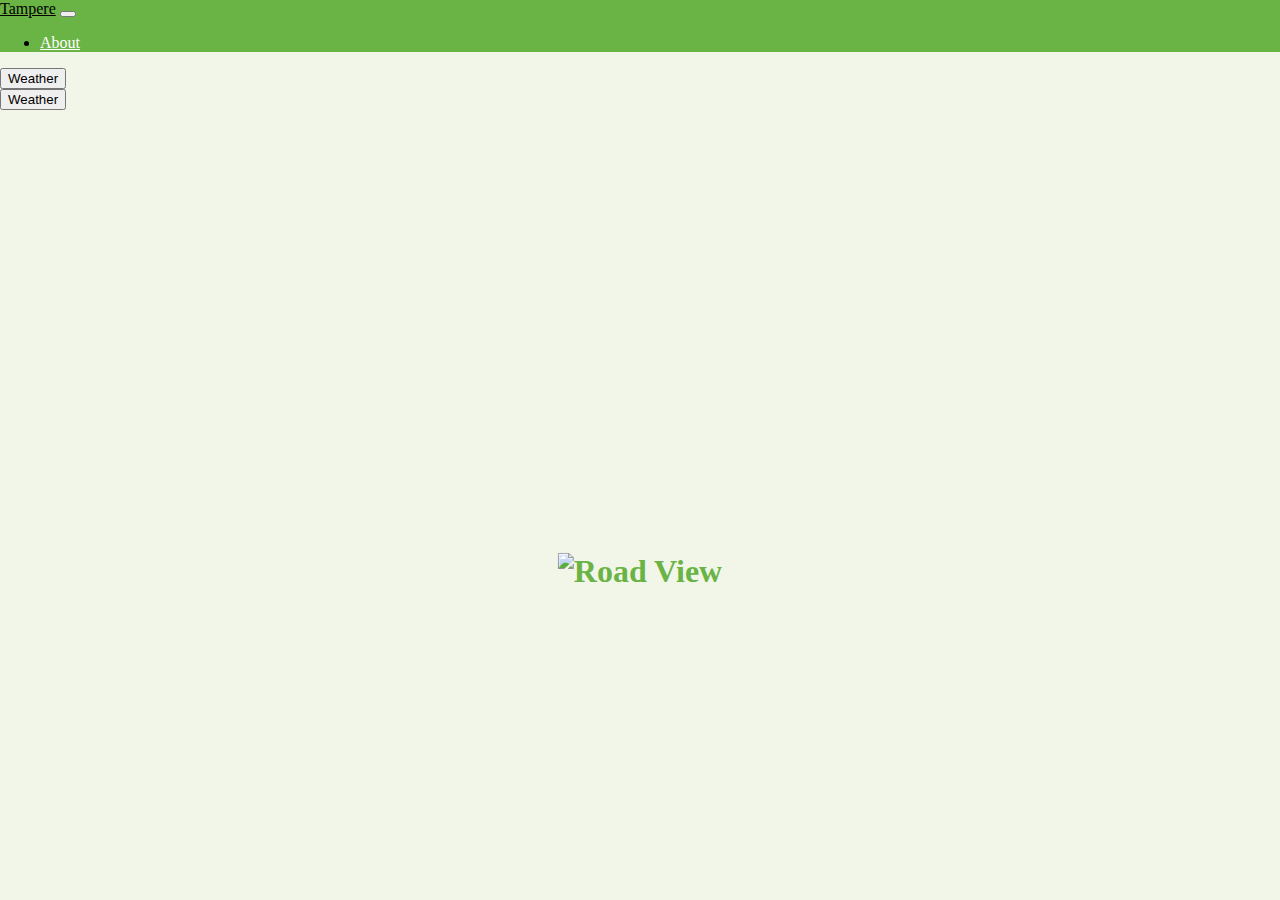
==== index.html @ 67041d4d "gettting there" ====
<!DOCTYPE html>
<html lang="en">
<head>
  <meta charset="UTF-8">
  <meta http-equiv="X-UA-Compatible" content="IE=edge">
  <meta name="viewport" content="width=device-width, initial-scale=1.0">
  <title>WeatherAPI project</title>
  <link href="https://cdn.jsdelivr.net/npm/bootstrap@5.0.2/dist/css/bootstrap.min.css" rel="stylesheet" integrity="sha384-EVSTQN3/azprG1Anm3QDgpJLIm9Nao0Yz1ztcQTwFspd3yD65VohhpuuCOmLASjC" crossorigin="anonymous">
  <script src="https://cdn.jsdelivr.net/npm/bootstrap@5.0.2/dist/js/bootstrap.bundle.min.js" integrity="sha384-MrcW6ZMFYlzcLA8Nl+NtUVF0sA7MsXsP1UyJoMp4YLEuNSfAP+JcXn/tWtIaxVXM" crossorigin="anonymous"></script>
  <script src="./Tomorrow.js"></script>
  <script src="./today.js"></script>
  <link href="./styles/stylesPage2.css" rel="stylesheet">
</head>
<body>
  <nav class="navbar navbar-expand-md">
    <a href="#" class="navbar-brand">Tampere</a>
    <button class="navbar-toggler navbar-light" type="button" data-bs-toggle="collapse" data-bs-target="#main-navigation">
      <span class="navbar-toggler-icon"></span>
    </button>
    <div id="main-navigation" class="collapse navbar-collapse">
      <ul class="navbar-nav">
        <!-- <li class="nav-item">
          <a class="nav-link" href="#">Home</a>
        </li> -->
        <li class="nav-item">
          <a class="nav-link" href="./about.html">About</a>
          
      </ul>
    </div>
  </nav>
  <header class="container-fluid">
    <div class="description">
      <h1><img src="https://images-webcams.windy.com/80/1545276780/daylight/full/1545276780.jpg" alt="Road View"> </h1>
    </div>
    
    
  </header>
  <article class="container features">
    <div class="row">
      <section class="col">
        <button type="button" class="btn btn-primary" id="get-weather-btn">Weather</button>
        <div id="saa"></div>
        
      </section>

      <section class="col">
        <button type="button" class="btn btn-primary" id="get-weatherTomorrow-btn">Weather</button>
        <div id="huominensaa"></div>
        
      </section>


      <section class="col">
        <h3></h3>
      </section>
    </div>
  </article>
  
</body>
</html>
---- styles/stylesPage2.css ----
body {
    padding: 0;
    margin: 0;
    background-color: #f2f6e9;
  }
  
  .navbar {
    background-color: #6ab446;
  }
  
  .nav-link,
  .navbar-brand {
    color: #fff;
    cursor: pointer;
  }
  
  .nav-link {
    margin-right: 1em;
  }
  
  .navbar-brand:hover,
  .nav-link:hover {
    color: #000;
  } 
  
  .navbar-collapse {
    justify-content: flex-end;
  }
  
  .description {
    left: 50%;
    position: absolute;
    top: 65%;
    transform: translate(-50%, -55%);
    text-align: center;

    
  }
  
  .description h1 {
    color: #6ab446;
    margin-top:auto;
  }
  
  .description p {
    font-size: 1.3rem;
    line-height: 1.5;
  }

  .features {
    position: relative;
  }
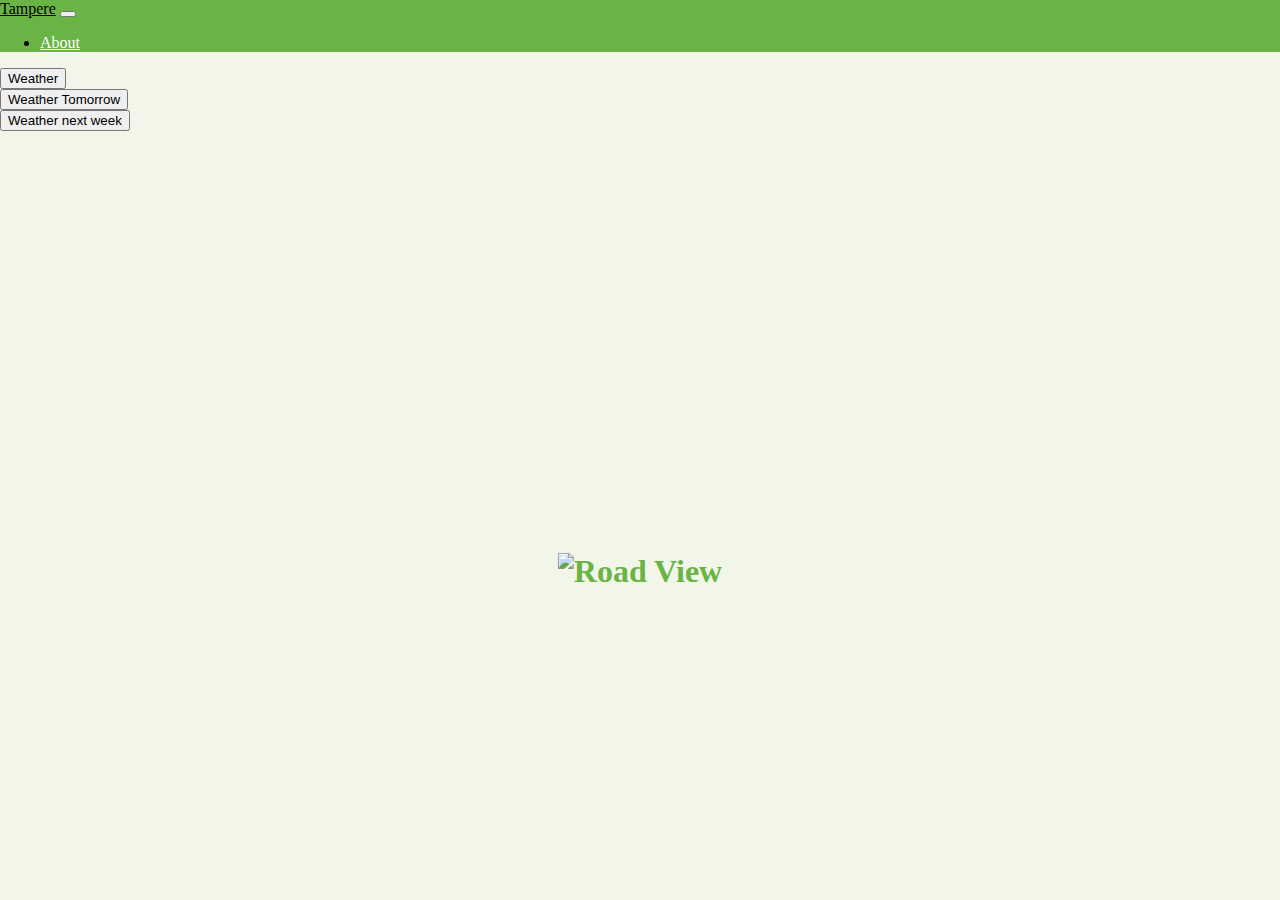
==== commit 3f0b0dd6: "it works but its ugly" ====
--- a/index.html
+++ b/index.html
@@ -7,8 +7,8 @@
   <title>WeatherAPI project</title>
   <link href="https://cdn.jsdelivr.net/npm/bootstrap@5.0.2/dist/css/bootstrap.min.css" rel="stylesheet" integrity="sha384-EVSTQN3/azprG1Anm3QDgpJLIm9Nao0Yz1ztcQTwFspd3yD65VohhpuuCOmLASjC" crossorigin="anonymous">
   <script src="https://cdn.jsdelivr.net/npm/bootstrap@5.0.2/dist/js/bootstrap.bundle.min.js" integrity="sha384-MrcW6ZMFYlzcLA8Nl+NtUVF0sA7MsXsP1UyJoMp4YLEuNSfAP+JcXn/tWtIaxVXM" crossorigin="anonymous"></script>
-  <script src="./Tomorrow.js"></script>
-  <script src="./today.js"></script>
+  
+  
   <link href="./styles/stylesPage2.css" rel="stylesheet">
 </head>
 <body>
@@ -40,18 +40,21 @@
       <section class="col">
         <button type="button" class="btn btn-primary" id="get-weather-btn">Weather</button>
         <div id="saa"></div>
-        
+        <script src="./today.js"></script>
       </section>
 
       <section class="col">
-        <button type="button" class="btn btn-primary" id="get-weatherTomorrow-btn">Weather</button>
+        <button type="button" class="btn btn-primary" id="get-weatherTomorrow-btn">Weather Tomorrow</button>
         <div id="huominensaa"></div>
-        
+        <script src="./Tomorrow.js"></script>
       </section>
 
 
       <section class="col">
-        <h3></h3>
+        <button type="button" class="btn btn-primary" id="get-sevenWeather-btn">Weather next week</button>
+        <div id="viikkoSaa"></div>
+        <script src="./weather7daysfromnow.js"></script>
+        
       </section>
     </div>
   </article>
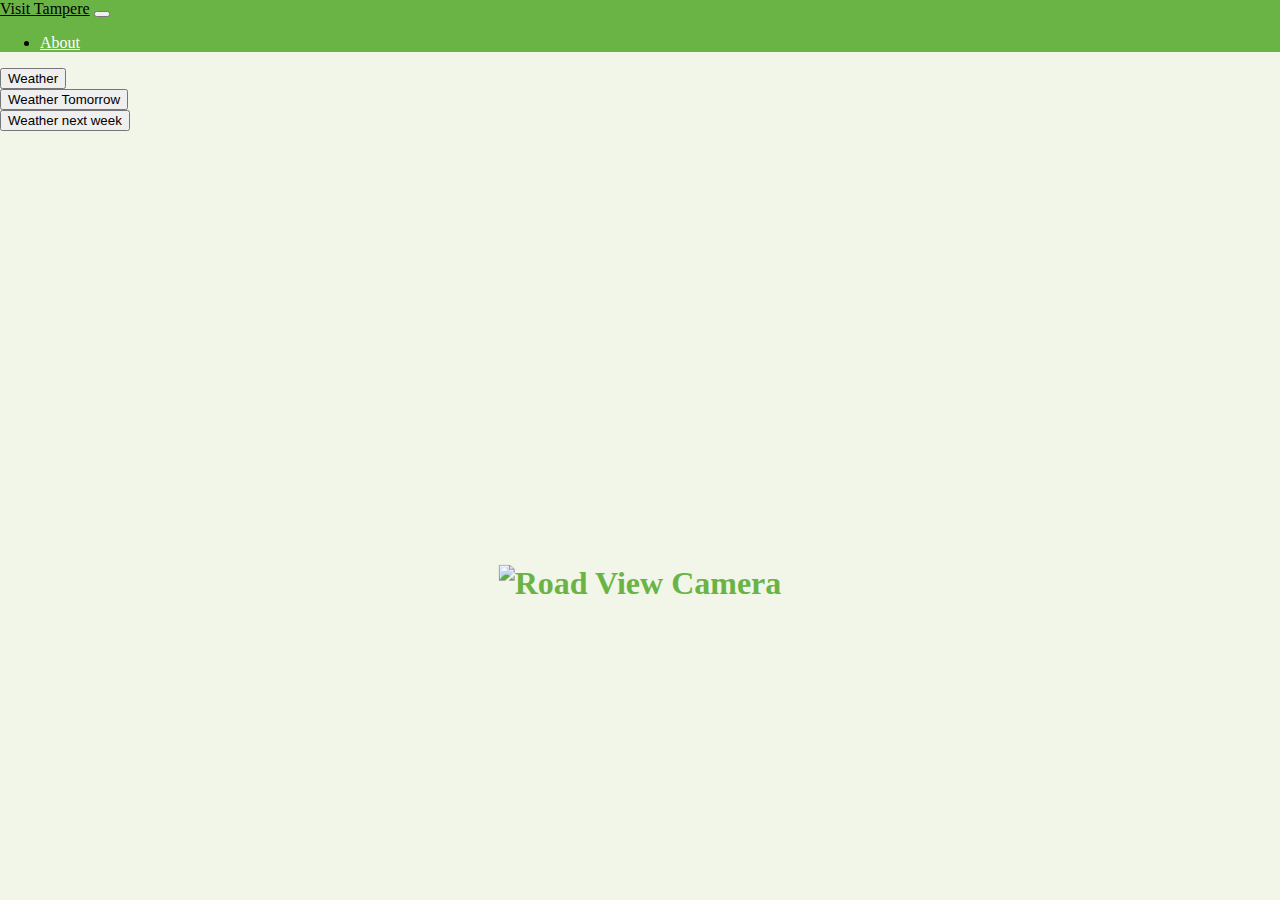
==== commit 0e39ac22: "Completed" ====
--- a/index.html
+++ b/index.html
@@ -13,15 +13,13 @@
 </head>
 <body>
   <nav class="navbar navbar-expand-md">
-    <a href="#" class="navbar-brand">Tampere</a>
+    <a href="https://visittampere.fi/" class="navbar-brand">Visit Tampere</a>
     <button class="navbar-toggler navbar-light" type="button" data-bs-toggle="collapse" data-bs-target="#main-navigation">
       <span class="navbar-toggler-icon"></span>
     </button>
     <div id="main-navigation" class="collapse navbar-collapse">
       <ul class="navbar-nav">
-        <!-- <li class="nav-item">
-          <a class="nav-link" href="#">Home</a>
-        </li> -->
+
         <li class="nav-item">
           <a class="nav-link" href="./about.html">About</a>
           
@@ -30,7 +28,8 @@
   </nav>
   <header class="container-fluid">
     <div class="description">
-      <h1><img src="https://images-webcams.windy.com/80/1545276780/daylight/full/1545276780.jpg" alt="Road View"> </h1>
+
+      <h1><img src="https://images-webcams.windy.com/80/1545276780/daylight/full/1545276780.jpg" alt="Road View Camera"> </h1>
     </div>
     
     
--- a/styles/stylesPage2.css
+++ b/styles/stylesPage2.css
@@ -40,6 +40,7 @@
   .description h1 {
     color: #6ab446;
     margin-top:auto;
+    display:contents;
   }
   
   .description p {
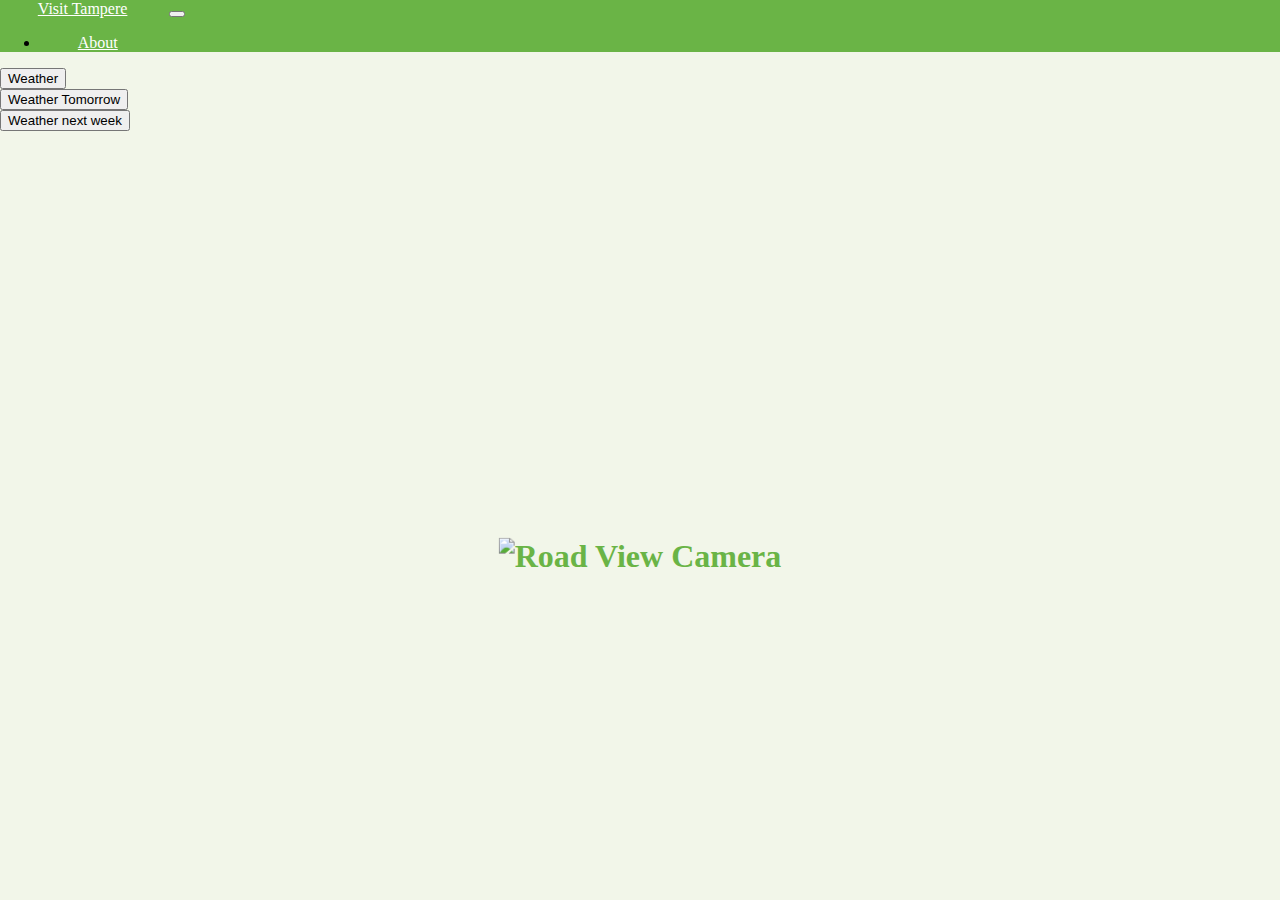
==== commit a82ea45c: "visual edits" ====
--- a/index.html
+++ b/index.html
@@ -12,7 +12,7 @@
   <link href="./styles/stylesPage2.css" rel="stylesheet">
 </head>
 <body>
-  <nav class="navbar navbar-expand-md">
+  <nav class="navbar navbar-expand-md" id="bitToLeft">
     <a href="https://visittampere.fi/" class="navbar-brand">Visit Tampere</a>
     <button class="navbar-toggler navbar-light" type="button" data-bs-toggle="collapse" data-bs-target="#main-navigation">
       <span class="navbar-toggler-icon"></span>
--- a/styles/stylesPage2.css
+++ b/styles/stylesPage2.css
@@ -12,12 +12,18 @@
   .navbar-brand {
     color: #fff;
     cursor: pointer;
+    margin-left: 1cm;
+    margin-right: 1cm;
+    flex-wrap: wrap;
   }
+
+  
   
   .nav-link {
-    margin-right: 1em;
+    margin-right: 2em;
   }
-  
+
+
   .navbar-brand:hover,
   .nav-link:hover {
     color: #000;
@@ -30,9 +36,10 @@
   .description {
     left: 50%;
     position: absolute;
-    top: 65%;
+    top: 62%;
     transform: translate(-50%, -55%);
     text-align: center;
+    flex-wrap: wrap;
 
     
   }
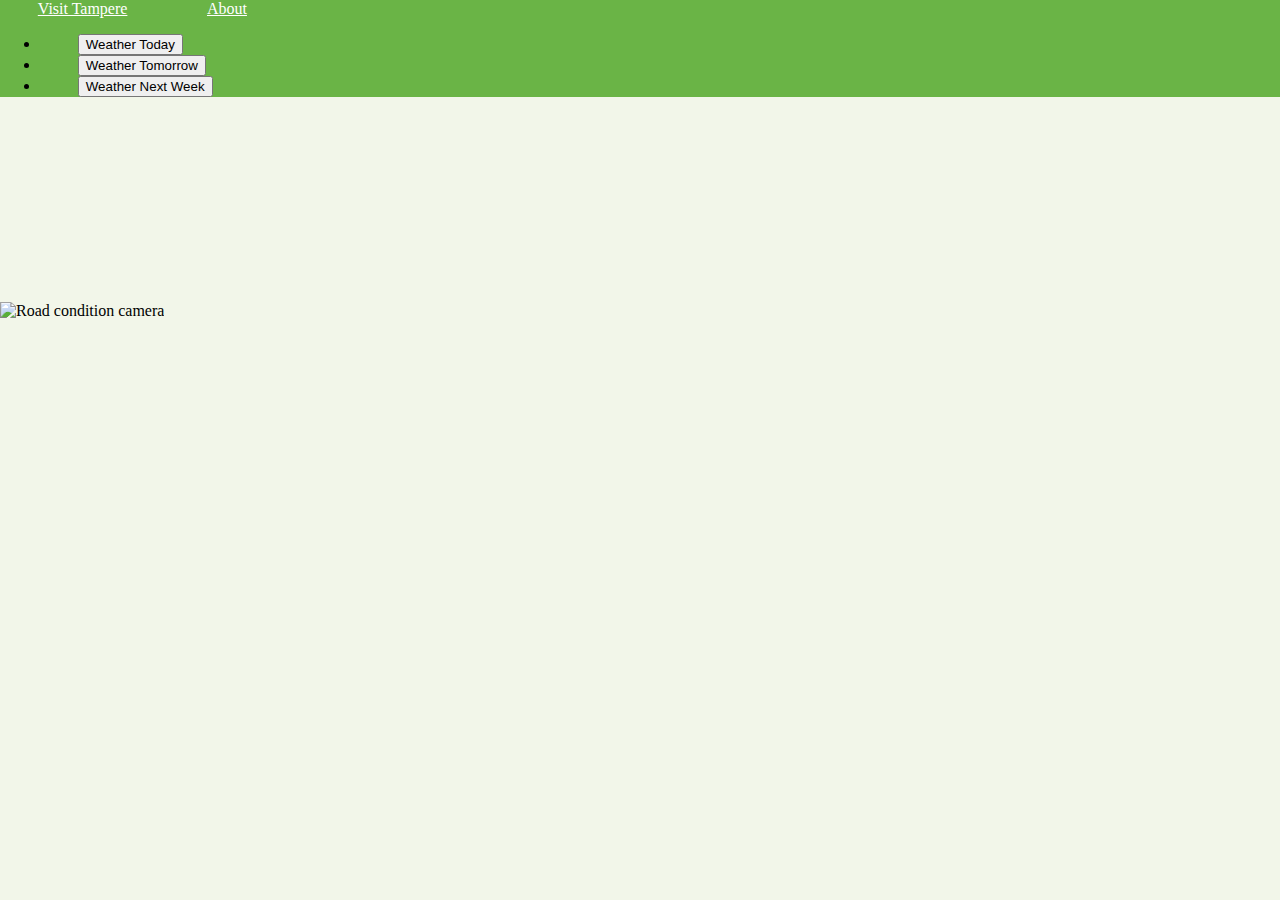
==== commit 6c784f0d: "Cleaned up the code a bit" ====
--- a/index.html
+++ b/index.html
@@ -12,51 +12,60 @@
   <link href="./styles/stylesPage2.css" rel="stylesheet">
 </head>
 <body>
-  <nav class="navbar navbar-expand-md" id="bitToLeft">
+  <nav class="navbar navbar-expand-md">
     <a href="https://visittampere.fi/" class="navbar-brand">Visit Tampere</a>
-    <button class="navbar-toggler navbar-light" type="button" data-bs-toggle="collapse" data-bs-target="#main-navigation">
-      <span class="navbar-toggler-icon"></span>
-    </button>
+    <a href="./about.html" class="navbar-brand">About</a>
+    
+
+
     <div id="main-navigation" class="collapse navbar-collapse">
       <ul class="navbar-nav">
 
         <li class="nav-item">
-          <a class="nav-link" href="./about.html">About</a>
+          <button type="button" class="btn btn-primary" id="get-weather-btn">Weather Today</button>
+          <script src="./today.js"></script>
+          
+
+        <li class="nav-item">
+        <button type="button" class="btn btn-primary" id="get-weatherTomorrow-btn">Weather Tomorrow</button>
+        <script src="./Tomorrow.js"></script>
+
+          
+        <li class="nav-item">
+          <button type="button" class="btn btn-primary" id="get-sevenWeather-btn">Weather Next Week</button>
+          <script src="./weather7daysfromnow.js"></script>
+
+          <!-- <li class="nav-item">
+            <button type="button" class="btn btn-primary" id="tempDiv">Hide Picture</button>
+            <script src="Hidepic.js"></script> -->
+
           
       </ul>
+
     </div>
   </nav>
-  <header class="container-fluid">
-    <div class="description">
 
-      <h1><img src="https://images-webcams.windy.com/80/1545276780/daylight/full/1545276780.jpg" alt="Road View Camera"> </h1>
-    </div>
-    
-    
-  </header>
-  <article class="container features">
+      <article class="container features">
     <div class="row">
       <section class="col">
-        <button type="button" class="btn btn-primary" id="get-weather-btn">Weather</button>
         <div id="saa"></div>
-        <script src="./today.js"></script>
       </section>
 
       <section class="col">
-        <button type="button" class="btn btn-primary" id="get-weatherTomorrow-btn">Weather Tomorrow</button>
         <div id="huominensaa"></div>
-        <script src="./Tomorrow.js"></script>
       </section>
 
 
       <section class="col">
-        <button type="button" class="btn btn-primary" id="get-sevenWeather-btn">Weather next week</button>
         <div id="viikkoSaa"></div>
-        <script src="./weather7daysfromnow.js"></script>
         
       </section>
-    </div>
-  </article>
+
+
+      <img src="https://images-webcams.windy.com/80/1545276780/daylight/full/1545276780.jpg" class="img-fluid" alt="Road condition camera">
+
+
+
   
 </body>
 </html> --- a/styles/stylesPage2.css
+++ b/styles/stylesPage2.css
@@ -1,60 +1,77 @@
 body {
-    padding: 0;
-    margin: 0;
-    background-color: #f2f6e9;
-  }
+  padding: 0;
+  margin: 0;
+  background-color: #f2f6e9;
+}
+
+.navbar {
+  background-color: #6ab446;
   
-  .navbar {
-    background-color: #6ab446;
-  }
-  
-  .nav-link,
-  .navbar-brand {
-    color: #fff;
-    cursor: pointer;
-    margin-left: 1cm;
-    margin-right: 1cm;
-    flex-wrap: wrap;
-  }
+}
+
+.nav-item{
+  padding-left: 1cm;
+  padding-right: 1cm;
+}
+
+
+.nav-link,
+.navbar-brand {
+  color: #fff;
+  cursor: pointer;
+  margin-left: 1cm;
+  margin-right: 1cm;
+  flex-wrap: wrap;
+}
+
+.img-fluid{
+  padding-top: auto;
+  justify-content: center;
+  margin-top: 5cm;
+  scale: 100%;
+  position:absolute;
+}
+
+.nav-link {
+  margin-right: 2em;
+}
+
+
+
+
+.navbar-brand:hover,
+.nav-link:hover {
+  color: #000;
+} 
+
+.navbar-collapse {
+  justify-content: flex-end;
+}
+
+.description {
+  left: 50%;
+  position: absolute;
+  top: 62%;
+  transform: translate(-50%, -55%);
+  text-align: center;
+  flex-wrap: wrap;
 
   
-  
-  .nav-link {
-    margin-right: 2em;
-  }
+}
+
+.description h1 {
+  color: #6ab446;
+  margin-top:auto;
+  display:contents;
+}
+
+.description p {
+  font-size: 1.3rem;
+  line-height: 1.5;
+}
+
+.features {
+  position: relative;
+}
 
 
-  .navbar-brand:hover,
-  .nav-link:hover {
-    color: #000;
-  } 
-  
-  .navbar-collapse {
-    justify-content: flex-end;
-  }
-  
-  .description {
-    left: 50%;
-    position: absolute;
-    top: 62%;
-    transform: translate(-50%, -55%);
-    text-align: center;
-    flex-wrap: wrap;
-
-    
-  }
-  
-  .description h1 {
-    color: #6ab446;
-    margin-top:auto;
-    display:contents;
-  }
-  
-  .description p {
-    font-size: 1.3rem;
-    line-height: 1.5;
-  }
-
-  .features {
-    position: relative;
-  }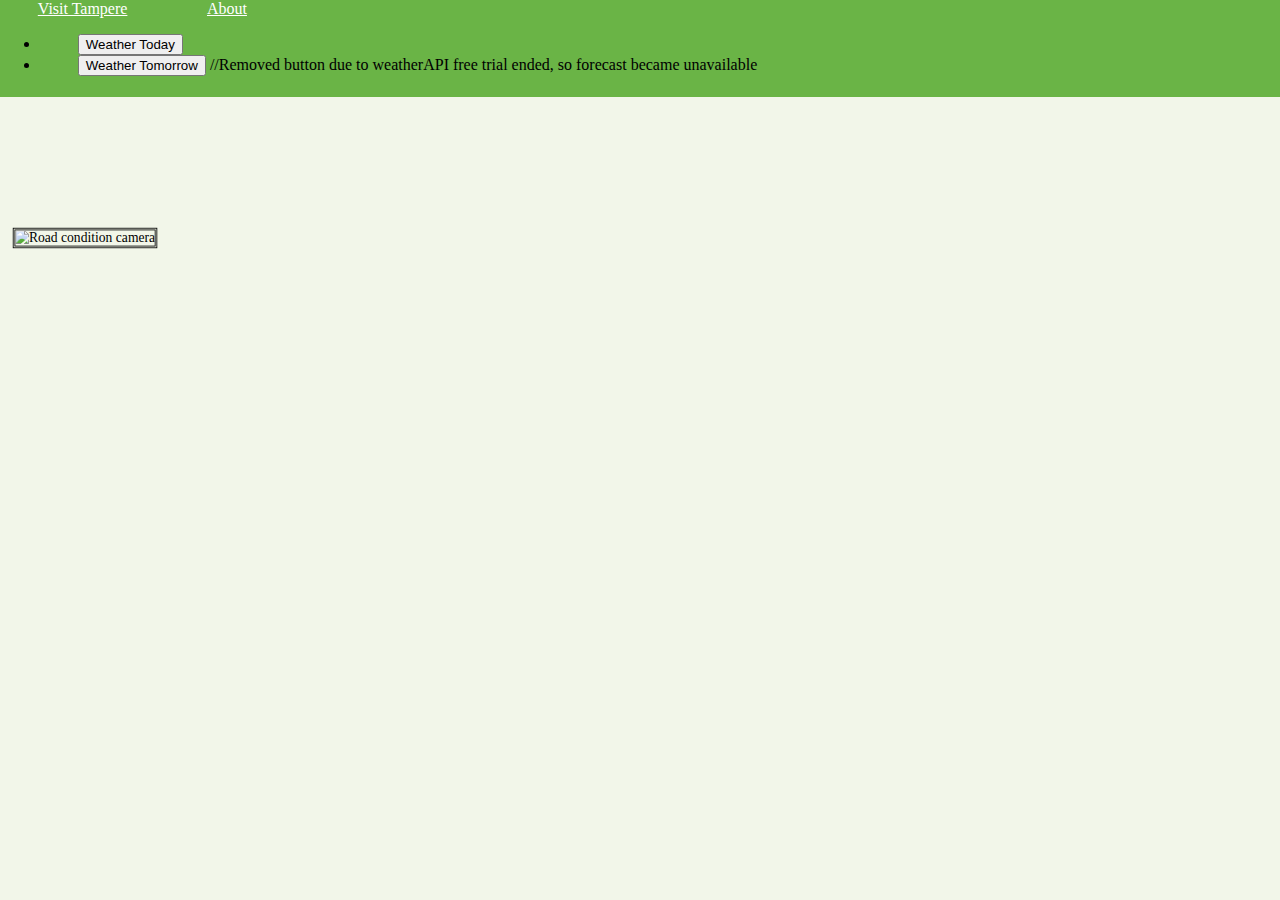
==== commit 8821e0e3: "weatherapi" ====
--- a/index.html
+++ b/index.html
@@ -9,7 +9,7 @@
   <script src="https://cdn.jsdelivr.net/npm/bootstrap@5.0.2/dist/js/bootstrap.bundle.min.js" integrity="sha384-MrcW6ZMFYlzcLA8Nl+NtUVF0sA7MsXsP1UyJoMp4YLEuNSfAP+JcXn/tWtIaxVXM" crossorigin="anonymous"></script>
   
   
-  <link href="./styles/stylesPage2.css" rel="stylesheet">
+  <link href="./styles/styles.css" rel="stylesheet">
 </head>
 <body>
   <nav class="navbar navbar-expand-md">
@@ -31,13 +31,10 @@
         <script src="./Tomorrow.js"></script>
 
           
-        <li class="nav-item">
+        //Removed button due to weatherAPI free trial ended, so forecast became unavailable
+        <li class="nav-item" style=visibility:hidden>
           <button type="button" class="btn btn-primary" id="get-sevenWeather-btn">Weather Next Week</button>
           <script src="./weather7daysfromnow.js"></script>
-
-          <!-- <li class="nav-item">
-            <button type="button" class="btn btn-primary" id="tempDiv">Hide Picture</button>
-            <script src="Hidepic.js"></script> -->
 
           
       </ul>
@@ -47,6 +44,7 @@
 
       <article class="container features">
     <div class="row">
+
       <section class="col">
         <div id="saa"></div>
       </section>
@@ -58,14 +56,12 @@
 
       <section class="col">
         <div id="viikkoSaa"></div>
-        
       </section>
 
 
       <img src="https://images-webcams.windy.com/80/1545276780/daylight/full/1545276780.jpg" class="img-fluid" alt="Road condition camera">
 
 
-
-  
+ 
 </body>
 </html> --- a/styles/styles.css
+++ b/styles/styles.css
@@ -0,0 +1,80 @@
+body {
+  padding: 0;
+  margin: 0;
+  background-color: #f2f6e9;
+}
+
+.navbar {
+  background-color: #6ab446;
+  
+}
+
+.nav-item{
+  padding-left: 1cm;
+  padding-right: 1cm;
+}
+
+
+.nav-link,
+.navbar-brand {
+  color: #fff;
+  cursor: pointer;
+  margin-left: 1cm;
+  margin-right: 1cm;
+  flex-wrap: wrap;
+}
+
+.img-fluid{
+  padding-top: auto;
+  justify-content: center;
+  margin-top: 3cm;
+  margin-bottom: 5cm;
+  scale: 85%;
+  position:absolute;
+  border: #000;
+  border-style: double;
+}
+
+.nav-link {
+  margin-right: 2em;
+}
+
+
+
+
+.navbar-brand:hover,
+.nav-link:hover {
+  color: #000;
+} 
+
+.navbar-collapse {
+  justify-content: flex-end;
+}
+
+.description {
+  left: 50%;
+  position: absolute;
+  top: 62%;
+  transform: translate(-50%, -55%);
+  text-align: center;
+  flex-wrap: wrap;
+
+  
+}
+
+.description h1 {
+  color: #6ab446;
+  margin-top:auto;
+  display:contents;
+}
+
+.description p {
+  font-size: 1.3rem;
+  line-height: 1.5;
+}
+
+.features {
+  position: relative;
+}
+
+
